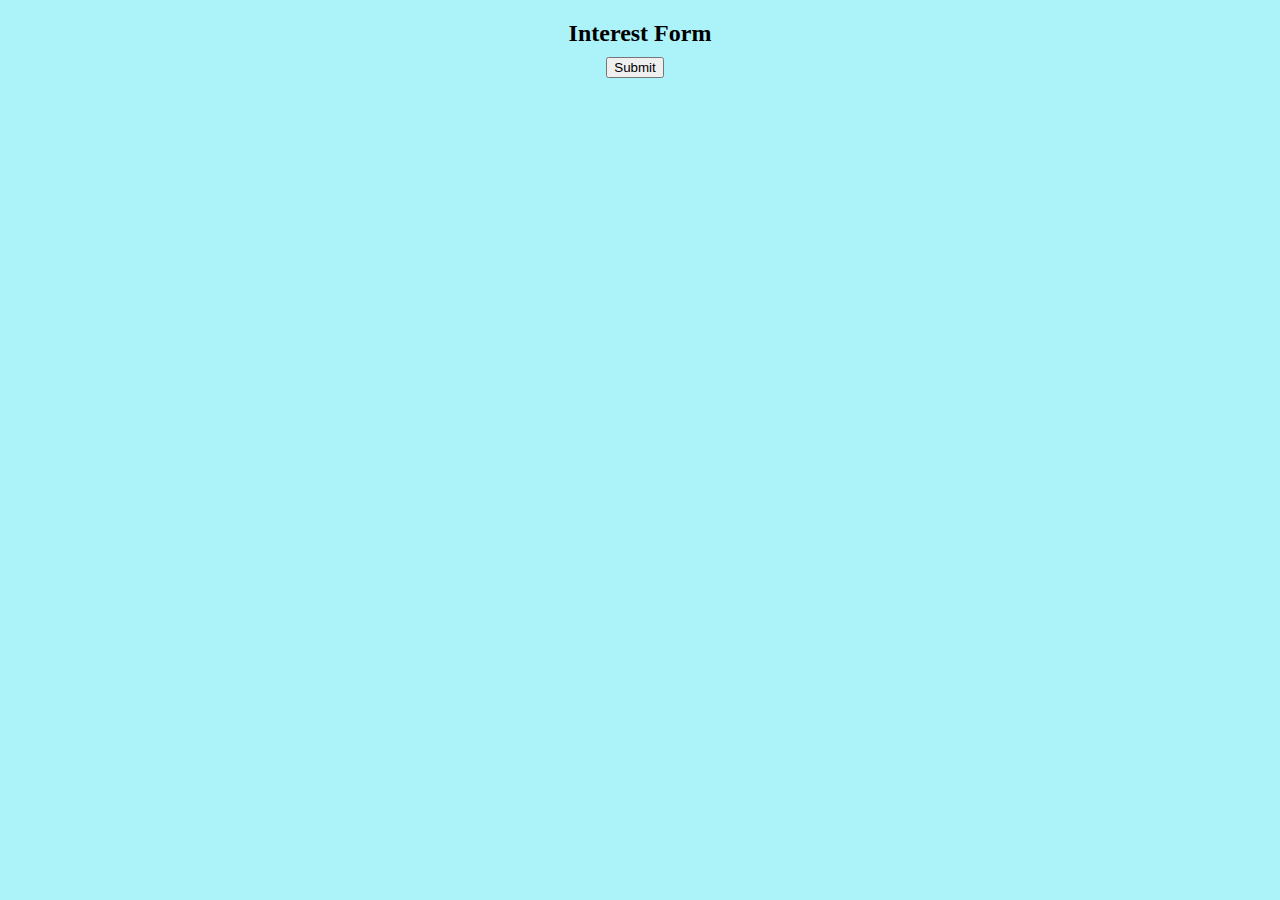
==== Coursework/Blocks/Block10/formSubmitted.html @ f3df1106 "Block 10 workshop completed" ====
<!DOCTYPE html>
<html lang="en">
  <head>
    <meta charset="UTF-8" />
    <meta name="viewport" content="width=device-width, initial-scale=1.0" />
    <title>HTML form</title>
    <style>
      body {
        background-color: rgb(171, 243, 248);
      }
      h2 {
        margin-bottom: 10px;
        display: flex;
        align-items: center;
        justify-content: center;
      }

      .form {
        display: flex;
        align-items: center;
        justify-content: center;
        margin-right: 10px;
      }
    </style>
  </head>
  <body>
    <h2>Interest Form</h2>
    <div class="form">
      <form action="picasso.html" method="post">
        <input type="submit" value="Submit" />
      </form>
    </div>
  </body>
</html>
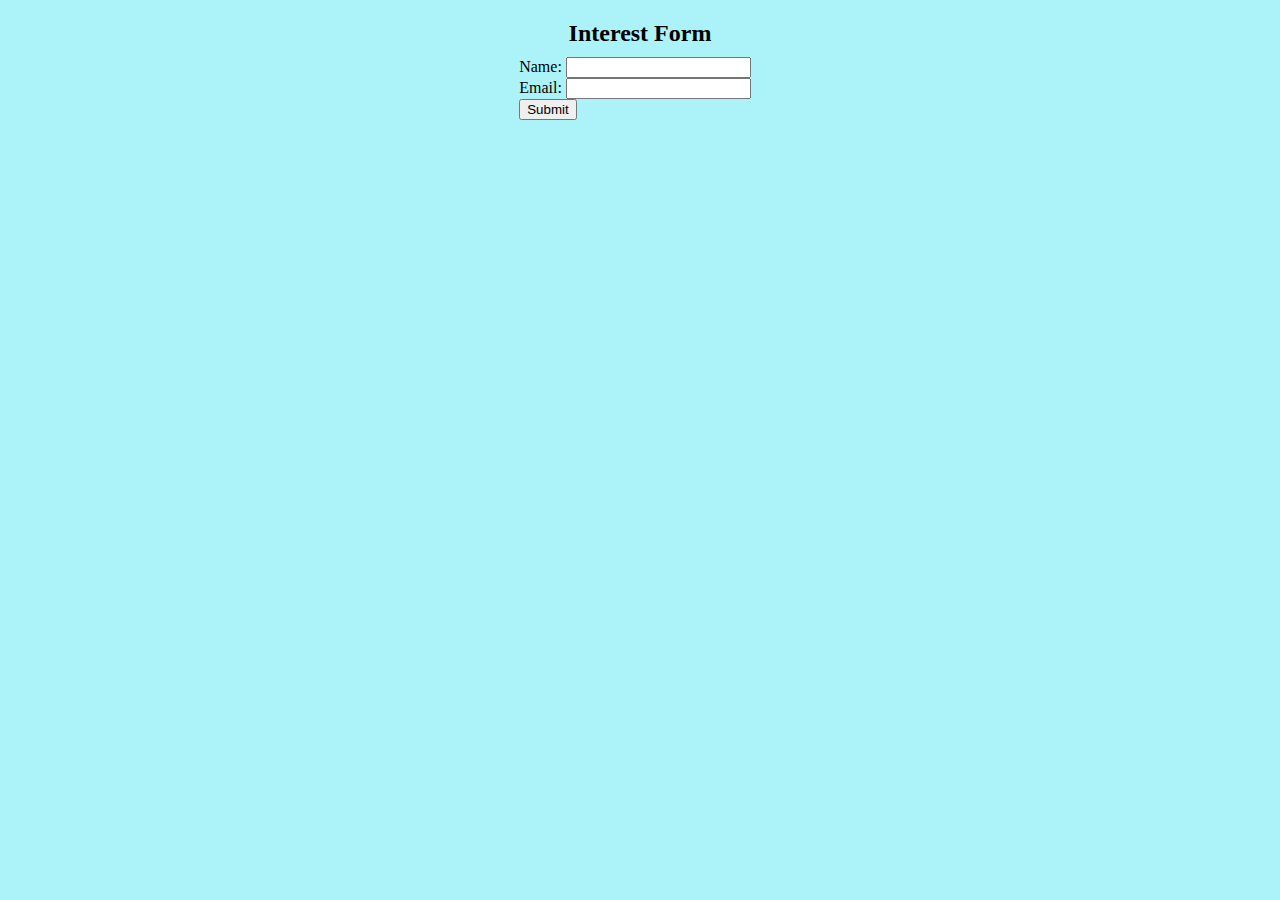
==== commit c4e97972: "Block 10 code update" ====
--- a/Coursework/Blocks/Block10/formSubmitted.html
+++ b/Coursework/Blocks/Block10/formSubmitted.html
@@ -27,6 +27,12 @@
     <h2>Interest Form</h2>
     <div class="form">
       <form action="picasso.html" method="post">
+        <label for="name">Name:</label>
+        <input type="text" id="name" name="name" required />
+        <br />
+        <label for="email">Email:</label>
+        <input type="email" id="email" name="email" required />
+        <br />
         <input type="submit" value="Submit" />
       </form>
     </div>
